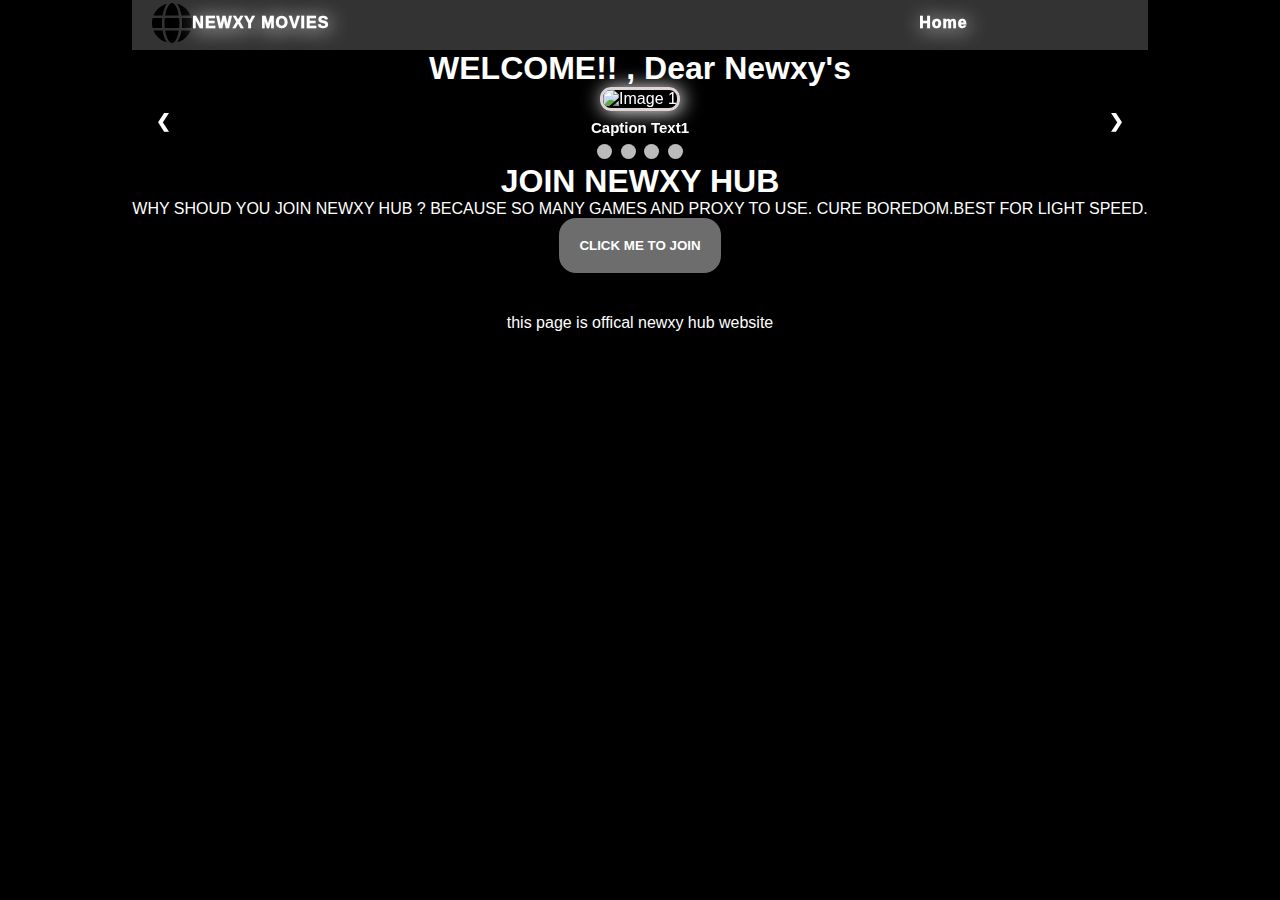
==== index.html @ d52a93fd "Add files via upload" ====
<!DOCTYPE html>
<html lang="en">
<head>
    <meta charset="UTF-8">
    <meta name="viewport" content="width=device-width, initial-scale=1.0">
    <title>Document</title>
    <link rel="stylesheet" href="style.css">
    <link rel="stylesheet" href="path/to/font-awesome/css/font-awesome.min.css">
    <link rel="stylesheet" href="https://cdnjs.cloudflare.com/ajax/libs/font-awesome/6.4.2/css/all.min.css">
    <link rel="stylesheet" href="https://cdn.jsdelivr.net/npm/swiper@11/swiper-bundle.min.css">
    <link href="https://cdnjs.cloudflare.com/ajax/libs/font-awesome/6.0.0/css/all.min.css" rel="stylesheet">
   <link href="https://fonts.googleapis.com/css?family=Roboto:300,400,500,700&display=swap" rel="stylesheet">
</head>
<body>
    <main>
    <nav>
        <ul class="bar">
        <li><a href="#"><svg xmlns="http://www.w3.org/2000/svg" height="70" width="40" viewBox="0 0 512 512"><!--!Font Awesome Free 6.5.1 by @fontawesome - https://fontawesome.com License - https://fontawesome.com/license/free Copyright 2024 Fonticons, Inc.--><path d="M352 256c0 22.2-1.2 43.6-3.3 64H163.3c-2.2-20.4-3.3-41.8-3.3-64s1.2-43.6 3.3-64H348.7c2.2 20.4 3.3 41.8 3.3 64zm28.8-64H503.9c5.3 20.5 8.1 41.9 8.1 64s-2.8 43.5-8.1 64H380.8c2.1-20.6 3.2-42 3.2-64s-1.1-43.4-3.2-64zm112.6-32H376.7c-10-63.9-29.8-117.4-55.3-151.6c78.3 20.7 142 77.5 171.9 151.6zm-149.1 0H167.7c6.1-36.4 15.5-68.6 27-94.7c10.5-23.6 22.2-40.7 33.5-51.5C239.4 3.2 248.7 0 256 0s16.6 3.2 27.8 13.8c11.3 10.8 23 27.9 33.5 51.5c11.6 26 20.9 58.2 27 94.7zm-209 0H18.6C48.6 85.9 112.2 29.1 190.6 8.4C165.1 42.6 145.3 96.1 135.3 160zM8.1 192H131.2c-2.1 20.6-3.2 42-3.2 64s1.1 43.4 3.2 64H8.1C2.8 299.5 0 278.1 0 256s2.8-43.5 8.1-64zM194.7 446.6c-11.6-26-20.9-58.2-27-94.6H344.3c-6.1 36.4-15.5 68.6-27 94.6c-10.5 23.6-22.2 40.7-33.5 51.5C272.6 508.8 263.3 512 256 512s-16.6-3.2-27.8-13.8c-11.3-10.8-23-27.9-33.5-51.5zM135.3 352c10 63.9 29.8 117.4 55.3 151.6C112.2 482.9 48.6 426.1 18.6 352H135.3zm358.1 0c-30 74.1-93.6 130.9-171.9 151.6c25.5-34.2 45.2-87.7 55.3-151.6H493.4z"/></svg> NEWXY MOVIES</a></li>
        <li class="hideOnMobile"><a href="#">Home</a></li>
        <li class="hideOnMobile"><a href=""></a></li>
        <li class="hideOnMobile"><a href=""></a></li>
        <li class="hideOnMobile"><a href=""></a></li>
        <li class="hideOnMobile"><a href=""></a></li>
        <li class="menu-button"   onclick=showSidebar()><a><svg xmlns="http://www.w3.org/2000/svg" height="24" viewBox="0 -960 960 960" width="24"><path d="M120-240v-80h720v80H120Zm0-200v-80h720v80H120Zm0-200v-80h720v80H120Z"/></svg></a></li>
        </ul>
        <ul class="Sidebar">
            <li onclick=hideSidebar()><a ><svg xmlns="http://www.w3.org/2000/svg" height="24" viewBox="0 -960 960 960" width="24"><path d="m256-200-56-56 224-224-224-224 56-56 224 224 224-224 56 56-224 224 224 224-56 56-224-224-224 224Z"/></svg></a></li>
            <li><a href="#">Home</a></li>
            <li><a href=""></a></li>
            <li><a href=""></a></li>
            <li><a href=""></a></li>
            <li><a href=""></a></li>        
            </ul>
            </nav>

<h1>
WELCOME!! , Dear Newxy's
</h1>
<div class="slideshow-container">
    <!-- Slides go here -->
    <!-- Example slide -->
    <div class="mySlides fade">
        <img src="https://tse2.mm.bing.net/th/id/OIP.2CowSQvmXAXWvkejZOvOTAHaEK?rs=1&pid=ImgDetMain" alt="Image 1">
        <div class="text">Caption Text1</div>
    </div>
    <div class="mySlides fade">
        <img src="https://th.bing.com/th/id/R.c59cb4d6dda0d97d72600fc66821bbcd?rik=p%2bqtqo2eNb0jtA&riu=http%3a%2f%2fthestatetimes.com%2fwp-content%2fuploads%2f2018%2f02%2finfotech.jpg&ehk=FF2w7obphoNFJAmHb0IyqQuqdiAVkB1haRtebXosqj8%3d&risl=&pid=ImgRaw&r=0">
        <div class="text">Caption Text 2</div>
    </div>  <div class="mySlides fade">
        <img src="https://tse1.mm.bing.net/th/id/OIP.1Q_sPzE0Nc13qLFD80Xp2QHaEK?rs=1&pid=ImgDetMain" alt="Image 1">
        <div class="text">Caption Text 3</div>
    </div>  <div class="mySlides fade">
        <img src="https://th.bing.com/th/id/R.ebb3ce80f1bf707af5f7250f8c8446b0?rik=Krz9Sw5ZkpnIHg&pid=ImgRaw&r=0">
        <div class="text">Caption Text 4</div>
    </div>
    <!-- More slides... -->

    <!-- Navigation buttons -->
    <a class="prev" onclick="plusSlides(-1)">&#10094;</a>
    <a class="next" onclick="plusSlides(1)">&#10095;</a>
</div>

<!-- Dots/circles for slide indicators -->
<div style="text-align: center">
    <span class="dot" onclick="currentSlide(1)"></span>
    <span class="dot" onclick="currentSlide(2)"></span>
    <span class="dot" onclick="currentSlide(3)"></span>
    <span class="dot" onclick="currentSlide(4)"></span>
    <!-- Add more dots for additional slides -->
</div>
<h1>
JOIN NEWXY HUB
</h1>
<p>
WHY SHOUD YOU JOIN NEWXY HUB ? BECAUSE SO MANY GAMES AND PROXY TO USE. CURE BOREDOM.BEST FOR LIGHT SPEED.
</p>
<a class="button" href="https://docs.google.com/document/d/1QxgRyKgH0wV5PfMz3gWk-w4RhSlr0DazllUj_YM6nnc/edit?pli=1"><button>
CLICK ME TO JOIN
</button>
</a> 
<footer>
    <p>this page is offical newxy hub website</p>
</footer>
</main>
<script>
// script.js
    let slideIndex = 1;
    showSlides(slideIndex);
    
    function plusSlides(n) {
        showSlides(slideIndex += n);
    }
    
    function currentSlide(n) {
        showSlides(slideIndex = n);
    }
    
    function showSlides(n) {
        const slides = document.getElementsByClassName("mySlides");
        const dots = document.getElementsByClassName("dot");
    
        if (n > slides.length) {
            slideIndex = 1;
        }
        if (n < 1) {
            slideIndex = slides.length;
        }
    
        // Hide all slides
        for (let i = 0; i < slides.length; i++) {
            slides[i].style.display = "none";
        }
    
        // Set active slide
        slides[slideIndex - 1].style.display = "block";
    
        // Update dot indicators
        for (let i = 0; i < dots.length; i++) {
            dots[i].className = dots[i].className.replace(" active", "");
        }
    }
            //SHOW NAV BAR
function showSidebar() {
    const sidebar = document.querySelector('.Sidebar');
    sidebar.style.display = 'flex';
}
//HIDE NAV BAR
function hideSidebar() {
    const sidebar = document.querySelector('.Sidebar');
    sidebar.style.display = 'none';
}
    </script>
</body>
</html>
---- style.css ----
*{
    padding: 0;
    margin: 0;
}
body{
background-color: black;
color: white;
font-family: 'Lucida Sans', 'Lucida Sans Regular', 'Lucida Grande', 'Lucida Sans Unicode', Geneva, Verdana, sans-serif;
justify-content: center;
height: 100vh;
text-align: center;
transition:all 5s ease-in-out;
display: flex;
}
img{
    border-radius: 11px ;
    border: solid rgb(223, 213, 213);
    box-shadow: 2px 1px 20px white;
    width: 27rem;
}
.button{
    border: none;
    border-radius: 11px;
    background-color: aqua;
}
button{
    background-color: rgb(109, 109, 109);
    padding: 20px;
    border: none;
    border-radius: 17px;
    color: rgb(255, 255, 255);
    font-weight: 900;
    transition: all 0.5s ease-in-out;
    animation: ease-in-out 0.5s;
   
}
button::before{
    content: " ";
}
button::after{
content: " ";
}
button:hover{
    background-color: rgb(255, 255, 255);
    color: black;
}
/* style.css */
/* Slideshow container */
.slideshow-container {
    max-width: 1000px;
    position: relative;
    margin: auto;
}

/* Hide slides by default */
.mySlides {
    display: none;
    justify-content: center;
    text-align: center;
}

/* Next/previous buttons */
.prev, .next {
    cursor: pointer;
    position: absolute;
    top: 50%;
    width: auto;
    margin-top: -22px;
    padding: 16px;
    color: rgb(255, 255, 255);
    font-weight: bold;
    font-size: 18px;
    transition: 0.6s ease;
    border-radius: 0 3px 3px 0;
    user-select: none;
}
.prev{
    left: 0;
    border-radius: 3px 0 0 3px;
}
/* Position the "next" button to the right */
.next {
    right:0;
    margin-left: 10px; ;
    border-radius: 3px 0 0 3px;
}

/* On hover, add a black background color with some transparency */
.prev:hover, .next:hover {
    background-color: rgba(0, 0, 0, 0.8);
}

/* Caption text */
.text {
    color: #ffffff;
    font-size: 15px;
    padding: 8px 12px;
    bottom: 8px;
    justify-content: center;
    text-align: center;
    font-weight: 900;

}

/* Dots/bullets/indicators */
.dot {
    cursor: pointer;
    height: 15px;
    width: 15px;
    margin: 0 2px;
    background-color: #bbb;
    border-radius: 50%;
    display: inline-block;
    transition: background-color 0.6s ease;
}

/* Active dot */
.active, .dot:hover {
    background-color: #717171;
}
nav{
    background-color:rgba(255, 255, 255, 0.199);
    box-shadow: 3px 3px 3p rgba(0,0,0,0.3);
    
    }
    nav ul{
    width: 100%;
    list-style: none;
    display: flex;
    justify-content:flex-end;
    align-items: center;
    transition: 0.3s all ease-in-out;
    
    }
    nav li {
    height: 50px;
    border-radius: 20px;
    }
    a{
        text-decoration: none;
    }
    nav a {
    height: 90%;
    padding: 0 20px;
    text-decoration: none;
    display: flex;
    align-items: center;
    color: rgb(255, 255, 255);
    font-weight: 999;
    text-shadow: 2px 2px 20px#ffffff;
    border-radius: 25px 25px 25px ;
    transition: 0.3s all ease-in-out;
    
    }
    nav a:hover{
        padding: 0 30px;
        margin-top: 2%;
        height: 100%;
      color: black;
      background-color: rgba(255, 255, 255, 0.637);
    text-decoration: none;
    height: 90%;
    padding: 0 30px;
    text-decoration: none;
    display: flex;
    align-items: center;
    font-weight: 999;
    text-shadow: 2px 2px 20px#ffffff;
    border-radius: 25px 25px 25px ;
    }
    nav li:first-child{
        margin-right: auto;
    }
    .Sidebar{
        position: fixed;
        top: 0;
    right: 0;
    height: 100vh;
    width: 250px;
    z-index: 999;
    background-color: rgba(255, 150, 150, 0);
    backdrop-filter: blur(10px);
    box-shadow: -10px 0 10px rgba(0,0,0,0.3);
    display: none;
    flex-direction: column;
    align-items: flex-start;
    justify-content: flex-start;
     
    }
    .Sidebar li{
    width: 100%;
    
    }
    .Sidebar a{
        width: 100%;
    }
    .sidebar:hover{
      background-color: rgba(0, 0, 0, 0.048);
      border-radius:0px;
    }
    .menu-button{
    display: none;
    
    }
    
    
    @media(max-width:800px){
    .hideOnMobile{
    display: none;
    }
    
    .menu-button{
    
        display: block;
    }
    }
    .bar{
    letter-spacing: 1px;
    backdrop-filter: blur(5px);
    color: white;
    border-radius:0px;
    
    }
    .bar a:hover{
        font-weight: 900;
    text-shadow: 2px 2px 20px#333;
    box-shadow: 2px 2px 20px rgba(0,0,0,0.3);
    color: rgb(0, 0, 0);
    margin-top: 2px;
    height: 90%;
    transition: 0.3s all ease-in-out;
    
    }
    
    @media(max-width:400px){
    .SideBar{
    width: 100%;
    
    }}
    footer{
        margin-top: 4%
    }
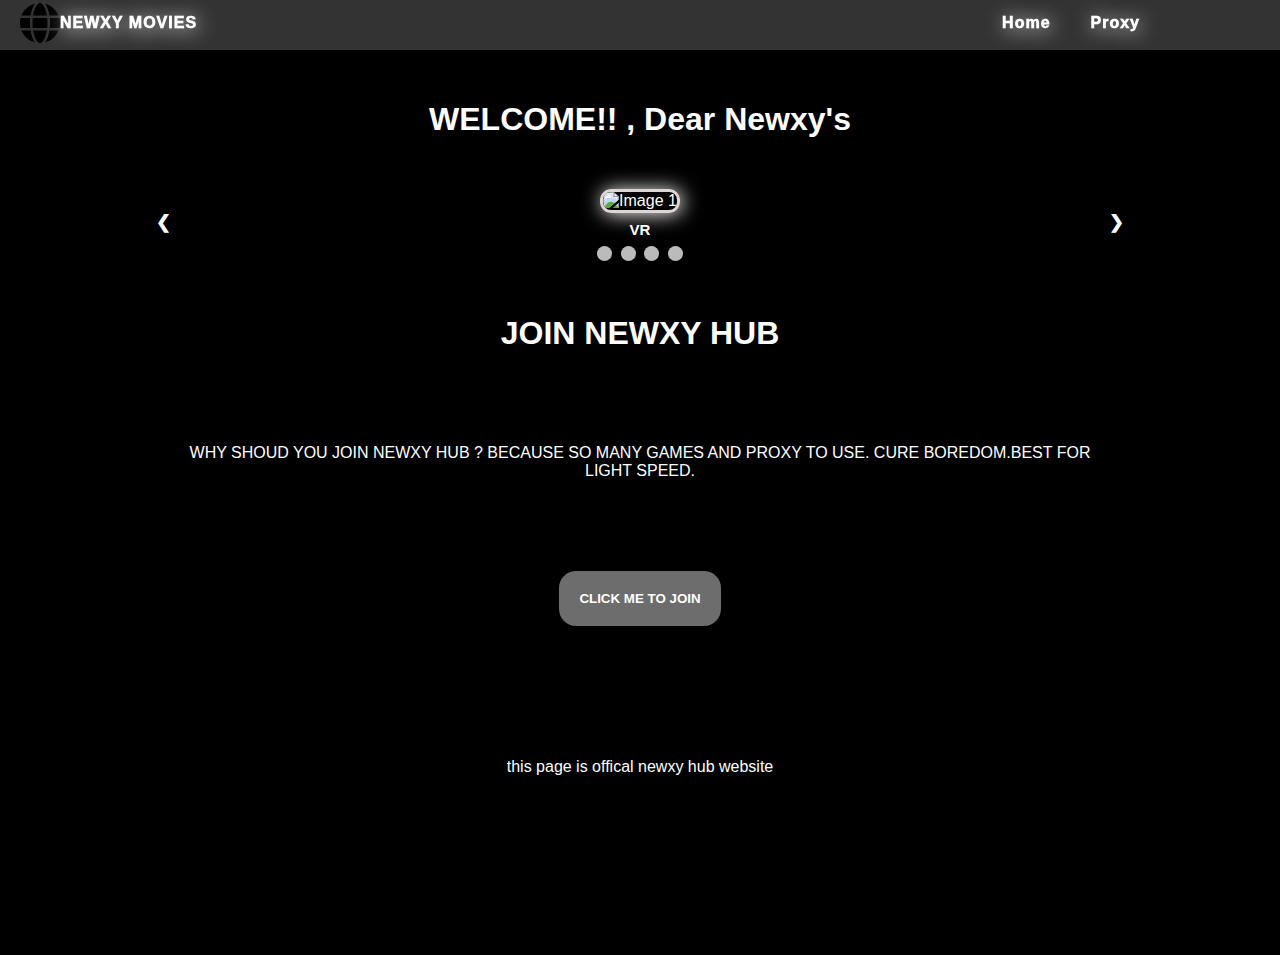
==== commit e738f85e: "Add files via upload" ====
--- a/index.html
+++ b/index.html
@@ -3,7 +3,7 @@
 <head>
     <meta charset="UTF-8">
     <meta name="viewport" content="width=device-width, initial-scale=1.0">
-    <title>Document</title>
+    <title>NEWXY HUB|Home</title>
     <link rel="stylesheet" href="style.css">
     <link rel="stylesheet" href="path/to/font-awesome/css/font-awesome.min.css">
     <link rel="stylesheet" href="https://cdnjs.cloudflare.com/ajax/libs/font-awesome/6.4.2/css/all.min.css">
@@ -12,12 +12,12 @@
    <link href="https://fonts.googleapis.com/css?family=Roboto:300,400,500,700&display=swap" rel="stylesheet">
 </head>
 <body>
-    <main>
+  
     <nav>
         <ul class="bar">
         <li><a href="#"><svg xmlns="http://www.w3.org/2000/svg" height="70" width="40" viewBox="0 0 512 512"><!--!Font Awesome Free 6.5.1 by @fontawesome - https://fontawesome.com License - https://fontawesome.com/license/free Copyright 2024 Fonticons, Inc.--><path d="M352 256c0 22.2-1.2 43.6-3.3 64H163.3c-2.2-20.4-3.3-41.8-3.3-64s1.2-43.6 3.3-64H348.7c2.2 20.4 3.3 41.8 3.3 64zm28.8-64H503.9c5.3 20.5 8.1 41.9 8.1 64s-2.8 43.5-8.1 64H380.8c2.1-20.6 3.2-42 3.2-64s-1.1-43.4-3.2-64zm112.6-32H376.7c-10-63.9-29.8-117.4-55.3-151.6c78.3 20.7 142 77.5 171.9 151.6zm-149.1 0H167.7c6.1-36.4 15.5-68.6 27-94.7c10.5-23.6 22.2-40.7 33.5-51.5C239.4 3.2 248.7 0 256 0s16.6 3.2 27.8 13.8c11.3 10.8 23 27.9 33.5 51.5c11.6 26 20.9 58.2 27 94.7zm-209 0H18.6C48.6 85.9 112.2 29.1 190.6 8.4C165.1 42.6 145.3 96.1 135.3 160zM8.1 192H131.2c-2.1 20.6-3.2 42-3.2 64s1.1 43.4 3.2 64H8.1C2.8 299.5 0 278.1 0 256s2.8-43.5 8.1-64zM194.7 446.6c-11.6-26-20.9-58.2-27-94.6H344.3c-6.1 36.4-15.5 68.6-27 94.6c-10.5 23.6-22.2 40.7-33.5 51.5C272.6 508.8 263.3 512 256 512s-16.6-3.2-27.8-13.8c-11.3-10.8-23-27.9-33.5-51.5zM135.3 352c10 63.9 29.8 117.4 55.3 151.6C112.2 482.9 48.6 426.1 18.6 352H135.3zm358.1 0c-30 74.1-93.6 130.9-171.9 151.6c25.5-34.2 45.2-87.7 55.3-151.6H493.4z"/></svg> NEWXY MOVIES</a></li>
         <li class="hideOnMobile"><a href="#">Home</a></li>
-        <li class="hideOnMobile"><a href=""></a></li>
+        <li class="hideOnMobile"><a href="proxy.html">Proxy</a></li>
         <li class="hideOnMobile"><a href=""></a></li>
         <li class="hideOnMobile"><a href=""></a></li>
         <li class="hideOnMobile"><a href=""></a></li>
@@ -26,13 +26,13 @@
         <ul class="Sidebar">
             <li onclick=hideSidebar()><a ><svg xmlns="http://www.w3.org/2000/svg" height="24" viewBox="0 -960 960 960" width="24"><path d="m256-200-56-56 224-224-224-224 56-56 224 224 224-224 56 56-224 224 224 224-56 56-224-224-224 224Z"/></svg></a></li>
             <li><a href="#">Home</a></li>
-            <li><a href=""></a></li>
+            <li><a href="proxy.html">Proxy</a></li>
             <li><a href=""></a></li>
             <li><a href=""></a></li>
             <li><a href=""></a></li>        
             </ul>
             </nav>
-
+<main>
 <h1>
 WELCOME!! , Dear Newxy's
 </h1>
@@ -41,17 +41,17 @@
     <!-- Example slide -->
     <div class="mySlides fade">
         <img src="https://tse2.mm.bing.net/th/id/OIP.2CowSQvmXAXWvkejZOvOTAHaEK?rs=1&pid=ImgDetMain" alt="Image 1">
-        <div class="text">Caption Text1</div>
+        <div class="text">VR</div>
     </div>
     <div class="mySlides fade">
         <img src="https://th.bing.com/th/id/R.c59cb4d6dda0d97d72600fc66821bbcd?rik=p%2bqtqo2eNb0jtA&riu=http%3a%2f%2fthestatetimes.com%2fwp-content%2fuploads%2f2018%2f02%2finfotech.jpg&ehk=FF2w7obphoNFJAmHb0IyqQuqdiAVkB1haRtebXosqj8%3d&risl=&pid=ImgRaw&r=0">
-        <div class="text">Caption Text 2</div>
+        <div class="text">Network</div>
     </div>  <div class="mySlides fade">
         <img src="https://tse1.mm.bing.net/th/id/OIP.1Q_sPzE0Nc13qLFD80Xp2QHaEK?rs=1&pid=ImgDetMain" alt="Image 1">
-        <div class="text">Caption Text 3</div>
+        <div class="text">Data</div>
     </div>  <div class="mySlides fade">
         <img src="https://th.bing.com/th/id/R.ebb3ce80f1bf707af5f7250f8c8446b0?rik=Krz9Sw5ZkpnIHg&pid=ImgRaw&r=0">
-        <div class="text">Caption Text 4</div>
+        <div class="text">Ai</div>
     </div>
     <!-- More slides... -->
 
@@ -81,6 +81,7 @@
 <footer>
     <p>this page is offical newxy hub website</p>
 </footer>
+<h1 style="color:black;">...HI...</h1>
 </main>
 <script>
 // script.js
--- a/style.css
+++ b/style.css
@@ -11,6 +11,29 @@
 text-align: center;
 transition:all 5s ease-in-out;
 display: flex;
+flex-wrap: wrap;
+}
+p{
+    padding: 4%;
+}
+h1{
+    margin: 5%;
+}
+::-webkit-scrollbar {
+    width: 5px;
+    height: 0px;
+    border-radius: 50px;
+  }
+  
+  ::-webkit-scrollbar-track-piece {
+    background-color: #c2d2e400;
+    border-radius: 25px;
+  }
+  
+  ::-webkit-scrollbar-thumb:vertical {
+    border-radius: 25px;
+    height: 10px;
+    background: linear-gradient(135deg, #14ffe9, #ffed3b, #ff00e0);
 }
 img{
     border-radius: 11px ;
@@ -21,12 +44,13 @@
 .button{
     border: none;
     border-radius: 11px;
-    background-color: aqua;
 }
 button{
+    font-family: 'Lucida Sans', 'Lucida Sans Regular', 'Lucida Grande', 'Lucida Sans Unicode', Geneva, Verdana, sans-serif;
     background-color: rgb(109, 109, 109);
     padding: 20px;
     border: none;
+    margin: 5%;
     border-radius: 17px;
     color: rgb(255, 255, 255);
     font-weight: 900;
@@ -119,6 +143,7 @@
     background-color: #717171;
 }
 nav{
+    width: 100%;
     background-color:rgba(255, 255, 255, 0.199);
     box-shadow: 3px 3px 3p rgba(0,0,0,0.3);
     
@@ -236,7 +261,9 @@
     .SideBar{
     width: 100%;
     
-    }}
+    
+}}
     footer{
-        margin-top: 4%
-    }
+        margin-top: 4%;
+        margin-bottom: 4%;
+    }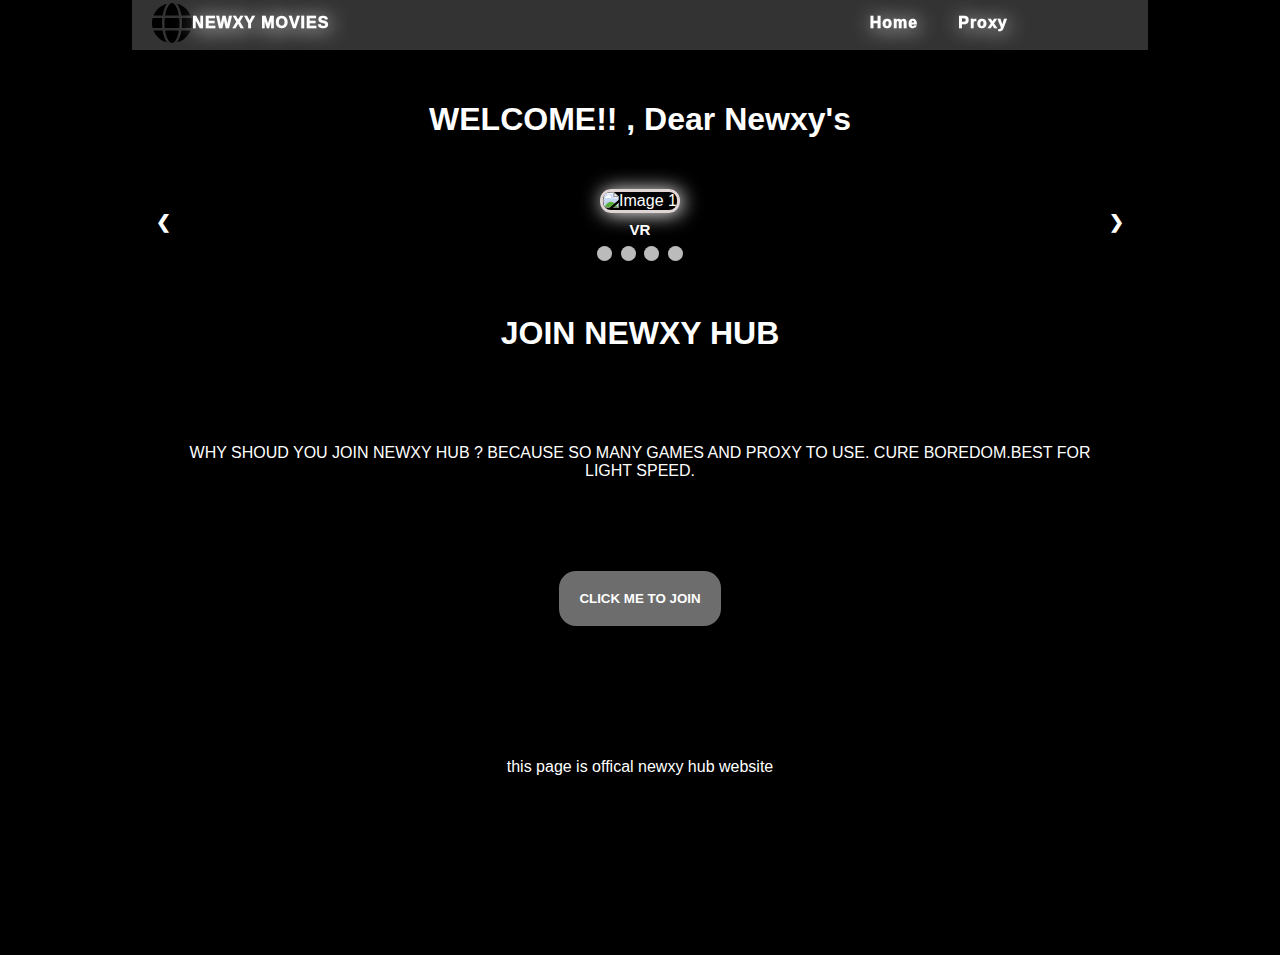
==== commit 229a27a1: "Update index.html" ====
--- a/index.html
+++ b/index.html
@@ -12,7 +12,7 @@
    <link href="https://fonts.googleapis.com/css?family=Roboto:300,400,500,700&display=swap" rel="stylesheet">
 </head>
 <body>
-  
+  <main>
     <nav>
         <ul class="bar">
         <li><a href="#"><svg xmlns="http://www.w3.org/2000/svg" height="70" width="40" viewBox="0 0 512 512"><!--!Font Awesome Free 6.5.1 by @fontawesome - https://fontawesome.com License - https://fontawesome.com/license/free Copyright 2024 Fonticons, Inc.--><path d="M352 256c0 22.2-1.2 43.6-3.3 64H163.3c-2.2-20.4-3.3-41.8-3.3-64s1.2-43.6 3.3-64H348.7c2.2 20.4 3.3 41.8 3.3 64zm28.8-64H503.9c5.3 20.5 8.1 41.9 8.1 64s-2.8 43.5-8.1 64H380.8c2.1-20.6 3.2-42 3.2-64s-1.1-43.4-3.2-64zm112.6-32H376.7c-10-63.9-29.8-117.4-55.3-151.6c78.3 20.7 142 77.5 171.9 151.6zm-149.1 0H167.7c6.1-36.4 15.5-68.6 27-94.7c10.5-23.6 22.2-40.7 33.5-51.5C239.4 3.2 248.7 0 256 0s16.6 3.2 27.8 13.8c11.3 10.8 23 27.9 33.5 51.5c11.6 26 20.9 58.2 27 94.7zm-209 0H18.6C48.6 85.9 112.2 29.1 190.6 8.4C165.1 42.6 145.3 96.1 135.3 160zM8.1 192H131.2c-2.1 20.6-3.2 42-3.2 64s1.1 43.4 3.2 64H8.1C2.8 299.5 0 278.1 0 256s2.8-43.5 8.1-64zM194.7 446.6c-11.6-26-20.9-58.2-27-94.6H344.3c-6.1 36.4-15.5 68.6-27 94.6c-10.5 23.6-22.2 40.7-33.5 51.5C272.6 508.8 263.3 512 256 512s-16.6-3.2-27.8-13.8c-11.3-10.8-23-27.9-33.5-51.5zM135.3 352c10 63.9 29.8 117.4 55.3 151.6C112.2 482.9 48.6 426.1 18.6 352H135.3zm358.1 0c-30 74.1-93.6 130.9-171.9 151.6c25.5-34.2 45.2-87.7 55.3-151.6H493.4z"/></svg> NEWXY MOVIES</a></li>
@@ -32,7 +32,7 @@
             <li><a href=""></a></li>        
             </ul>
             </nav>
-<main>
+
 <h1>
 WELCOME!! , Dear Newxy's
 </h1>
@@ -132,4 +132,4 @@
 }
     </script>
 </body>
-</html>+</html>
